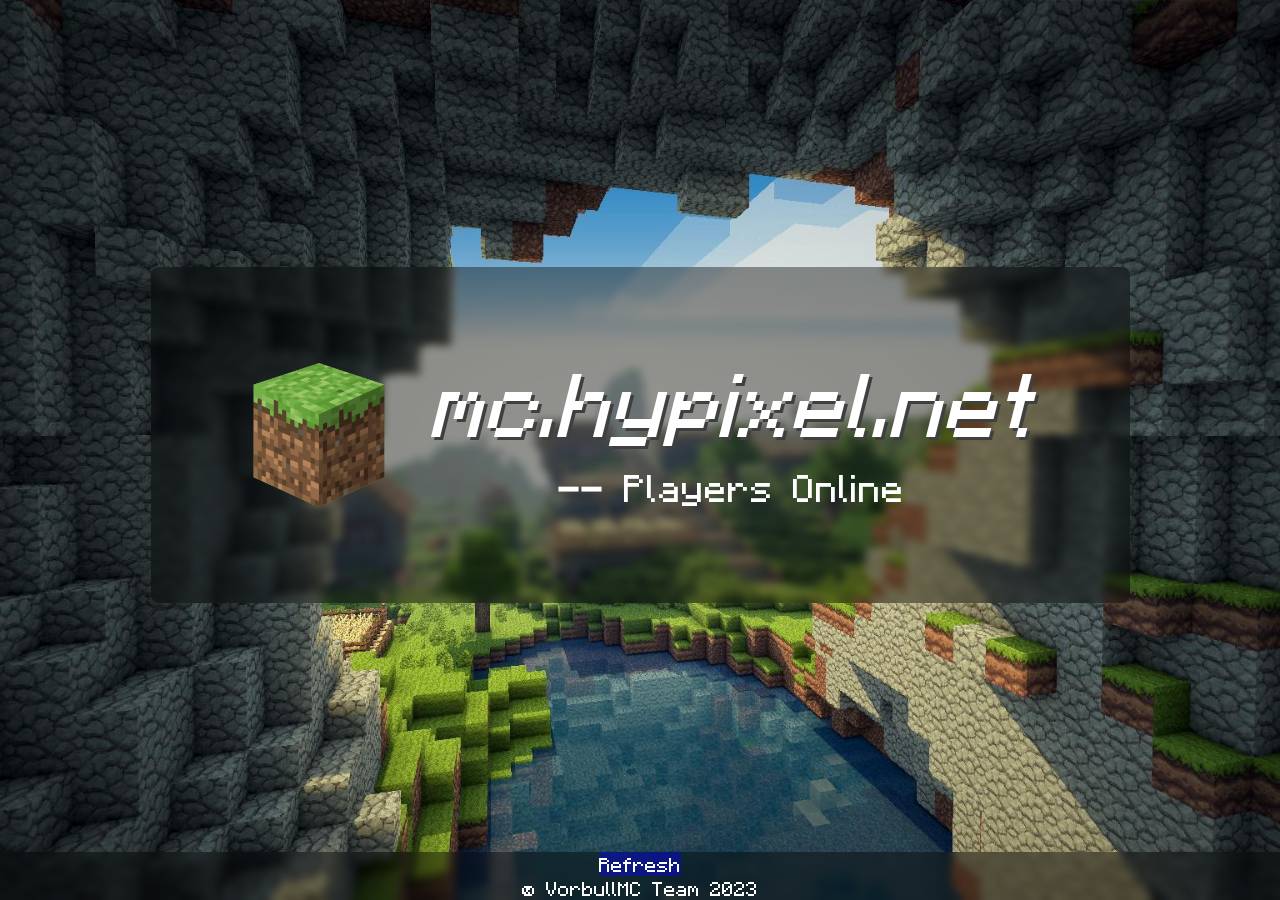
==== mainiframe/index.html @ 96665326 "add iframe" ====
<!doctype html>
<html>
<head manifest="cache.manifest">
  <meta http-equiv="cache-control" content="no-cache">
  <meta http-equiv="pragma" content="no-cache">
  <meta http-equiv="expires" content="0">
  <meta charset="UTF-8">
  <!-- <meta name="viewport" content="width=device-width, initial-scale=1"> -->
  <meta http-equiv="X-UA-Compatible" content="IE=edge">
  <link href="./style.css" rel="stylesheet">
  <link href="./font.css" rel="stylesheet">
  <title>VorbullMC Iframe</title>
  <link rel="icon" type="image/x-icon" href="./block.png">
  <script src="https://code.jquery.com/jquery-3.6.0.min.js" integrity="sha256-/xUj+3OJU5yExlq6GSYGSHk7tPXikynS7ogEvDej/m4=" crossorigin="anonymous"></script>
  <script type="text/javascript" src="./MinecraftColorCodes.min.3.7.js"></script>
  <script type="text/javascript" src="./update_cache.js"></script>
</head>
<body class="main">
  <script>sessionStorage.clear();</script>
  <body onload="checkForUpdate()"></body>
  <style>
    .grid {
      display: grid;
      place-items: center;
    }
  </style>
  <article class="grid">
    <div class="center-container mx-auto center ">
        <img src="./block.png" class="h-36 w-36" id="server-icon"/>
        <div class="flex flex-col ">
            <!-- style="font-size:8vw" -->
            <strong><h1 class="text-7xl font-medium text-white-800 mb-5 white italic shadow" id="server-ip">Loading Data</h1></strong>
            <span class="text-gray-300 text-lg mb-3 server-online" id="motd" style="font-size:1.8vw"></span>
            </strong><div class=" text-3xl"><span class="font-semibold server-status" id="player-count">--</span> Players Online</div></strong>
        </div>
    </div>
  </article>
<script>
function initServerData(serverIp,serverPort){
    const serverIpElement = document.getElementById('server-ip');
    serverIpElement.innerHTML = serverIp;

    console.log('https://mcapi.us/server/status?ip='+serverIp+'&port='+serverPort);
    fetch('https://mcapi.us/server/status?ip='+serverIp+'&port='+serverPort)
    .then(response => response.json())
    .then(data => handleServerStatus(data));

    function handleServerStatus(data){
        if(data.status=='error'){
            console.log(data.error);
            return false;
        }

        const motd = document.getElementById("motd");
        //motd.innerHTML = data.motd;

        const playerCounter = document.getElementById("player-count");
        playerCounter.innerHTML = data.players.now;

        const logo = document.getElementById("server-icon");
        logo.src = data.favicon;
    } 

}

initServerData("mc.hypixel.net","25565");

</script>
<script>
$(document).ready(function(){
  $.getJSON('https://mcapi.us/server/status?ip=hypixel.net&port=25565', function(obj){
    if(obj.online === true){
      motdHTML = obj.motd.replaceColorCodes();
      console.log(motdHTML);
      //motd.innerHTML = motdHTML
      var motd = document.getElementById("motd");
      motd.appendChild(motdHTML);
    } else {
      console.log("Server is offline...");
    }
  });
})
</script>
<style>
    .footer {
      position: fixed;
      left: 0;
      bottom: 0;
      width: 100%;
      background-color: rgba(0, 0, 0, 0.4);
      color: white;
      text-align: center;
      --tw-backdrop-blur: blur(4px);
  -webkit-backdrop-filter: var(--tw-backdrop-blur) var(--tw-backdrop-brightness) var(--tw-backdrop-contrast) var(--tw-backdrop-grayscale) var(--tw-backdrop-hue-rotate) var(--tw-backdrop-invert) var(--tw-backdrop-opacity) var(--tw-backdrop-saturate) var(--tw-backdrop-sepia);
          backdrop-filter: var(--tw-backdrop-blur) var(--tw-backdrop-brightness) var(--tw-backdrop-contrast) var(--tw-backdrop-grayscale) var(--tw-backdrop-hue-rotate) var(--tw-backdrop-invert) var(--tw-backdrop-opacity) var(--tw-backdrop-saturate) var(--tw-backdrop-sepia);
    }
    </style>
    
    <div class="footer">
        <center><a href="./index.html"><button>Refresh</button></a></center>
      <p>&copy; VorbullMC Team 2023</p>
    </div>
</body>
</html>
---- mainiframe/style.css ----
/*
1. Prevent padding and border from affecting element width. (https://github.com/mozdevs/cssremedy/issues/4)
2. Allow adding a border to an element by just adding a border-width. (https://github.com/tailwindcss/tailwindcss/pull/116)
*/

*,
::before,
::after {
  box-sizing: border-box;
  /* 1 */
  border-width: 0;
  /* 2 */
  border-style: solid;
  /* 2 */
  border-color: #e5e7eb;
  /* 2 */
}

::before,
::after {
  --tw-content: '';
}

/*
1. Use a consistent sensible line-height in all browsers.
2. Prevent adjustments of font size after orientation changes in iOS.
3. Use a more readable tab size.
4. Use the user's configured `sans` font-family by default.
*/



html {
  line-height: 1.5;
  /* 1 */
  -webkit-text-size-adjust: 100%;
  /* 2 */
  -moz-tab-size: 4;
  /* 3 */
  -o-tab-size: 4;
     tab-size: 4;
  /* 3 */
  font-family: ui-sans-serif, system-ui, -apple-system, BlinkMacSystemFont, "Segoe UI", Roboto, "Helvetica Neue", Arial, "Noto Sans", sans-serif, "Apple Color Emoji", "Segoe UI Emoji", "Segoe UI Symbol", "Noto Color Emoji";
  /* 4 */
}

/*
1. Remove the margin in all browsers.
2. Inherit line-height from `html` so users can set them as a class directly on the `html` element.
*/

body {
  margin: 0;
  /* 1 */
  line-height: inherit;
  /* 2 */
}

/*
1. Add the correct height in Firefox.
2. Correct the inheritance of border color in Firefox. (https://bugzilla.mozilla.org/show_bug.cgi?id=190655)
3. Ensure horizontal rules are visible by default.
*/

hr {
  height: 0;
  /* 1 */
  color: inherit;
  /* 2 */
  border-top-width: 1px;
  /* 3 */
}

/*
Add the correct text decoration in Chrome, Edge, and Safari.
*/

abbr:where([title]) {
  -webkit-text-decoration: underline dotted;
          text-decoration: underline dotted;
}

/*
Remove the default font size and weight for headings.
*/

h1,
h2,
h3,
h4,
h5,
h6 {
  font-size: inherit;
  font-weight: inherit;
}

/*
Reset links to optimize for opt-in styling instead of opt-out.
*/

a {
  color: inherit;
  text-decoration: inherit;
}

/*
Add the correct font weight in Edge and Safari.
*/

b,
strong {
  font-weight: bolder;
}

/*
1. Use the user's configured `mono` font family by default.
2. Correct the odd `em` font sizing in all browsers.
*/

code,
kbd,
samp,
pre {
  font-family: ui-monospace, SFMono-Regular, Menlo, Monaco, Consolas, "Liberation Mono", "Courier New", monospace;
  /* 1 */
  font-size: 1em;
  /* 2 */
}

/*
Add the correct font size in all browsers.
*/

small {
  font-size: 80%;
}

/*
Prevent `sub` and `sup` elements from affecting the line height in all browsers.
*/

sub,
sup {
  font-size: 75%;
  line-height: 0;
  position: relative;
  vertical-align: baseline;
}

sub {
  bottom: -0.25em;
}

sup {
  top: -0.5em;
}

/*
1. Remove text indentation from table contents in Chrome and Safari. (https://bugs.chromium.org/p/chromium/issues/detail?id=999088, https://bugs.webkit.org/show_bug.cgi?id=201297)
2. Correct table border color inheritance in all Chrome and Safari. (https://bugs.chromium.org/p/chromium/issues/detail?id=935729, https://bugs.webkit.org/show_bug.cgi?id=195016)
3. Remove gaps between table borders by default.
*/

table {
  text-indent: 0;
  /* 1 */
  border-color: inherit;
  /* 2 */
  border-collapse: collapse;
  /* 3 */
}

/*
1. Change the font styles in all browsers.
2. Remove the margin in Firefox and Safari.
3. Remove default padding in all browsers.
*/

button,
input,
optgroup,
select,
textarea {
  font-family: inherit;
  /* 1 */
  font-size: 100%;
  /* 1 */
  line-height: inherit;
  /* 1 */
  color: inherit;
  /* 1 */
  margin: 0;
  /* 2 */
  padding: 0;
  /* 3 */
}

/*
Remove the inheritance of text transform in Edge and Firefox.
*/

button,
select {
  text-transform: none;
}

/*
1. Correct the inability to style clickable types in iOS and Safari.
2. Remove default button styles.
*/

button,
[type='button'],
[type='reset'],
[type='submit'] {
  -webkit-appearance: button;
  /* 1 */
  background-color: rgba(4, 0, 255, 0.4);
  /* 2 */
  background-image: none;
  /* 2 */
}

/*
Use the modern Firefox focus style for all focusable elements.
*/

:-moz-focusring {
  outline: auto;
}

/*
Remove the additional `:invalid` styles in Firefox. (https://github.com/mozilla/gecko-dev/blob/2f9eacd9d3d995c937b4251a5557d95d494c9be1/layout/style/res/forms.css#L728-L737)
*/

:-moz-ui-invalid {
  box-shadow: none;
}

/*
Add the correct vertical alignment in Chrome and Firefox.
*/

progress {
  vertical-align: baseline;
}

/*
Correct the cursor style of increment and decrement buttons in Safari.
*/

::-webkit-inner-spin-button,
::-webkit-outer-spin-button {
  height: auto;
}

/*
1. Correct the odd appearance in Chrome and Safari.
2. Correct the outline style in Safari.
*/

[type='search'] {
  -webkit-appearance: textfield;
  /* 1 */
  outline-offset: -2px;
  /* 2 */
}

/*
Remove the inner padding in Chrome and Safari on macOS.
*/

::-webkit-search-decoration {
  -webkit-appearance: none;
}

/*
1. Correct the inability to style clickable types in iOS and Safari.
2. Change font properties to `inherit` in Safari.
*/

::-webkit-file-upload-button {
  -webkit-appearance: button;
  /* 1 */
  font: inherit;
  /* 2 */
}

/*
Add the correct display in Chrome and Safari.
*/

summary {
  display: list-item;
}

/*
Removes the default spacing and border for appropriate elements.
*/

blockquote,
dl,
dd,
h1,
h2,
h3,
h4,
h5,
h6,
hr,
figure,
p,
pre {
  margin: 0;
}

fieldset {
  margin: 0;
  padding: 0;
}

legend {
  padding: 0;
}

ol,
ul,
menu {
  list-style: none;
  margin: 0;
  padding: 0;
}

/*
Prevent resizing textareas horizontally by default.
*/

textarea {
  resize: vertical;
}

/*
1. Reset the default placeholder opacity in Firefox. (https://github.com/tailwindlabs/tailwindcss/issues/3300)
2. Set the default placeholder color to the user's configured gray 400 color.
*/

input::-moz-placeholder, textarea::-moz-placeholder {
  opacity: 1;
  /* 1 */
  color: #9ca3af;
  /* 2 */
}

input:-ms-input-placeholder, textarea:-ms-input-placeholder {
  opacity: 1;
  /* 1 */
  color: #9ca3af;
  /* 2 */
}

input::placeholder,
textarea::placeholder {
  opacity: 1;
  /* 1 */
  color: #9ca3af;
  /* 2 */
}

/*
Set the default cursor for buttons.
*/

button,
[role="button"] {
  cursor: pointer;
}

/*
Make sure disabled buttons don't get the pointer cursor.
*/

:disabled {
  cursor: default;
}

/*
1. Make replaced elements `display: block` by default. (https://github.com/mozdevs/cssremedy/issues/14)
2. Add `vertical-align: middle` to align replaced elements more sensibly by default. (https://github.com/jensimmons/cssremedy/issues/14#issuecomment-634934210)
   This can trigger a poorly considered lint error in some tools but is included by design.
*/

img,
svg,
video,
canvas,
audio,
iframe,
embed,
object {
  display: block;
  /* 1 */
  vertical-align: middle;
  /* 2 */
}

/*
Constrain images and videos to the parent width and preserve their intrinsic aspect ratio. (https://github.com/mozdevs/cssremedy/issues/14)
*/

img,
video {
  max-width: 100%;
  height: auto;
}

/*
Ensure the default browser behavior of the `hidden` attribute.
*/

[hidden] {
  display: none;
}

*, ::before, ::after {
  --tw-translate-x: 0;
  --tw-translate-y: 0;
  --tw-rotate: 0;
  --tw-skew-x: 0;
  --tw-skew-y: 0;
  --tw-scale-x: 1;
  --tw-scale-y: 1;
  --tw-pan-x:  ;
  --tw-pan-y:  ;
  --tw-pinch-zoom:  ;
  --tw-scroll-snap-strictness: proximity;
  --tw-ordinal:  ;
  --tw-slashed-zero:  ;
  --tw-numeric-figure:  ;
  --tw-numeric-spacing:  ;
  --tw-numeric-fraction:  ;
  --tw-ring-inset:  ;
  --tw-ring-offset-width: 0px;
  --tw-ring-offset-color: #fff;
  --tw-ring-color: rgb(59 130 246 / 0.5);
  --tw-ring-offset-shadow: 0 0 #0000;
  --tw-ring-shadow: 0 0 #0000;
  --tw-shadow: 0 0 #0000;
  --tw-shadow-colored: 0 0 #0000;
  --tw-blur:  ;
  --tw-brightness:  ;
  --tw-contrast:  ;
  --tw-grayscale:  ;
  --tw-hue-rotate:  ;
  --tw-invert:  ;
  --tw-saturate:  ;
  --tw-sepia:  ;
  --tw-drop-shadow:  ;
  --tw-backdrop-blur:  ;
  --tw-backdrop-brightness:  ;
  --tw-backdrop-contrast:  ;
  --tw-backdrop-grayscale:  ;
  --tw-backdrop-hue-rotate:  ;
  --tw-backdrop-invert:  ;
  --tw-backdrop-opacity:  ;
  --tw-backdrop-saturate:  ;
  --tw-backdrop-sepia:  ;
}

.main {
  display: flex;
  height: 100vh;
  align-items: center;
  justify-content: center;
  background-image: url('./bk.jpg');
  background-position: center center;
  background-attachment: fixed;
  background-color: #464646;
  background-size: cover;
  background-repeat: no-repeat;
  padding-bottom: 30px /*whatever the height of your footer is*/
}

.center-container {
  display: flex;
  align-items: center;
}

.center-container > :not([hidden]) ~ :not([hidden]) {
  display: flex;
  --tw-space-x-reverse: 0;
  margin-right: calc(2.5rem * var(--tw-space-x-reverse));
  margin-left: calc(2.5rem * calc(1 - var(--tw-space-x-reverse)));
}

.center-container {
  display: flex;
  border-radius: 0.5rem;
  background-color: rgb(0 0 0 / 0.4);
  padding: 6rem;
  margin: auto;
  /* padding-top: 6rem;
  padding-bottom: 6rem;
  padding-left: 6rem;
  padding-right: 6rem; */
  object-fit: scale-down;
  --tw-text-opacity: 1;
  color: rgb(255 255 255 / var(--tw-text-opacity));
  --tw-backdrop-blur: blur(4px);
  -webkit-backdrop-filter: var(--tw-backdrop-blur) var(--tw-backdrop-brightness) var(--tw-backdrop-contrast) var(--tw-backdrop-grayscale) var(--tw-backdrop-hue-rotate) var(--tw-backdrop-invert) var(--tw-backdrop-opacity) var(--tw-backdrop-saturate) var(--tw-backdrop-sepia);
          backdrop-filter: var(--tw-backdrop-blur) var(--tw-backdrop-brightness) var(--tw-backdrop-contrast) var(--tw-backdrop-grayscale) var(--tw-backdrop-hue-rotate) var(--tw-backdrop-invert) var(--tw-backdrop-opacity) var(--tw-backdrop-saturate) var(--tw-backdrop-sepia);
}

.mb-5 {
  margin-bottom: 1.25rem;
}

.mb-3 {
  margin-bottom: 0.75rem;
}

.flex {
  display: flex;
}

.h-36 {
  height: 9rem;
}

.w-36 {
  width: 9rem;
}

.flex-col {
  flex-direction: column;
}

.text-7xl {
  font-size: 4.5rem;
  line-height: 1;
}

.text-lg {
  font-size: 1.125rem;
  line-height: 1.75rem;
}

.text-3xl {
  font-size: 1.875rem;
  line-height: 2.25rem;
}

.font-medium {
  font-weight: 500;
}

.font-semibold {
  font-weight: 600;
}

.text-gray-300 {
  --tw-text-opacity: 1;
  color: rgb(209 213 219 / var(--tw-text-opacity));
}

.footer {
  position: fixed;
  bottom: 0;
}
---- mainiframe/font.css ----
@font-face {
    font-family: Minecraftia;
    src: url([data-uri]);
  }
  
  body {
    font-family: Minecraftia;
    text-align: center;
    background-color: grey;
  }
  
  h1,
  h2,
  h3,
  h4,
  h5,
  h6,
  th {
    font-weight: 100;
  }
  
  th {
    font-size: 22px;
  }
  
  .black {
    color: #000000;
  }
  
  .black.shadow {
    text-shadow: 3px 3px #000000;
  }
  
  .dark_blue {
    color: #0000AA;
  }
  
  .dark_blue.shadow {
    text-shadow: 3px 3px #00002A;
  }
  
  .dark_green {
    color: #00AA00;
  }
  
  .dark_green.shadow {
    text-shadow: 3px 3px #002A00;
  }
  
  .dark_aqua {
    color: #00AAAA;
  }
  
  .dark_aqua.shadow {
    text-shadow: 3px 3px #002A2A;
  }
  
  .dark_red {
    color: #AA0000;
  }
  
  .dark_red.shadow {
    text-shadow: 3px 3px #2A0000;
  }
  
  .dark_purple {
    color: #AA00AA;
  }
  
  .dark_purple.shadow {
    text-shadow: 3px 3px #2A002A;
  }
  
  .gold {
    color: #FFAA00;
  }
  
  .gold.shadow {
    text-shadow: 3px 3px #2A2A00;
  }
  
  .gray {
    color: #AAAAAA;
  }
  
  .gray.shadow {
    text-shadow: 3px 3px #2A2A2A;
  }
  
  .dark_gray {
    color: #555555;
  }
  
  .dark_gray.shadow {
    text-shadow: 3px 3px #151515;
  }
  
  .blue {
    color: #5555FF;
  }
  
  .blue.shadow {
    text-shadow: 3px 3px #15153F;
  }
  
  .green {
    color: #55FF55;
  }
  
  .green.shadow {
    text-shadow: 3px 3px #153F15;
  }
  
  .aqua {
    color: #55FFFF;
  }
  
  .aqua.shadow {
    text-shadow: 3px 3px #153F3F;
  }
  
  .red {
    color: #FF5555;
  }
  
  .red.shadow {
    text-shadow: 3px 3px #3F1515;
  }
  
  .light_purple {
    color: #FF55FF;
  }
  
  .light_purple.shadow {
    text-shadow: 3px 3px #3F153F;
  }
  
  .yellow {
    color: #FFFF55;
  }
  
  .yellow.shadow {
    text-shadow: 3px 3px #3F3F15;
  }
  
  .white {
    color: #FFFFFF;
  }
  
  .white.shadow {
    text-shadow: 3px 3px #3F3F3F;
  }
  
  .bold {
    font-weight: bold;
  }
  
  .strikethrough {
    text-decoration: line-through;
  }
  
  .underline {
    text-decoration: underline;
  }
  
  .italic {
    font-style: italic;
  }
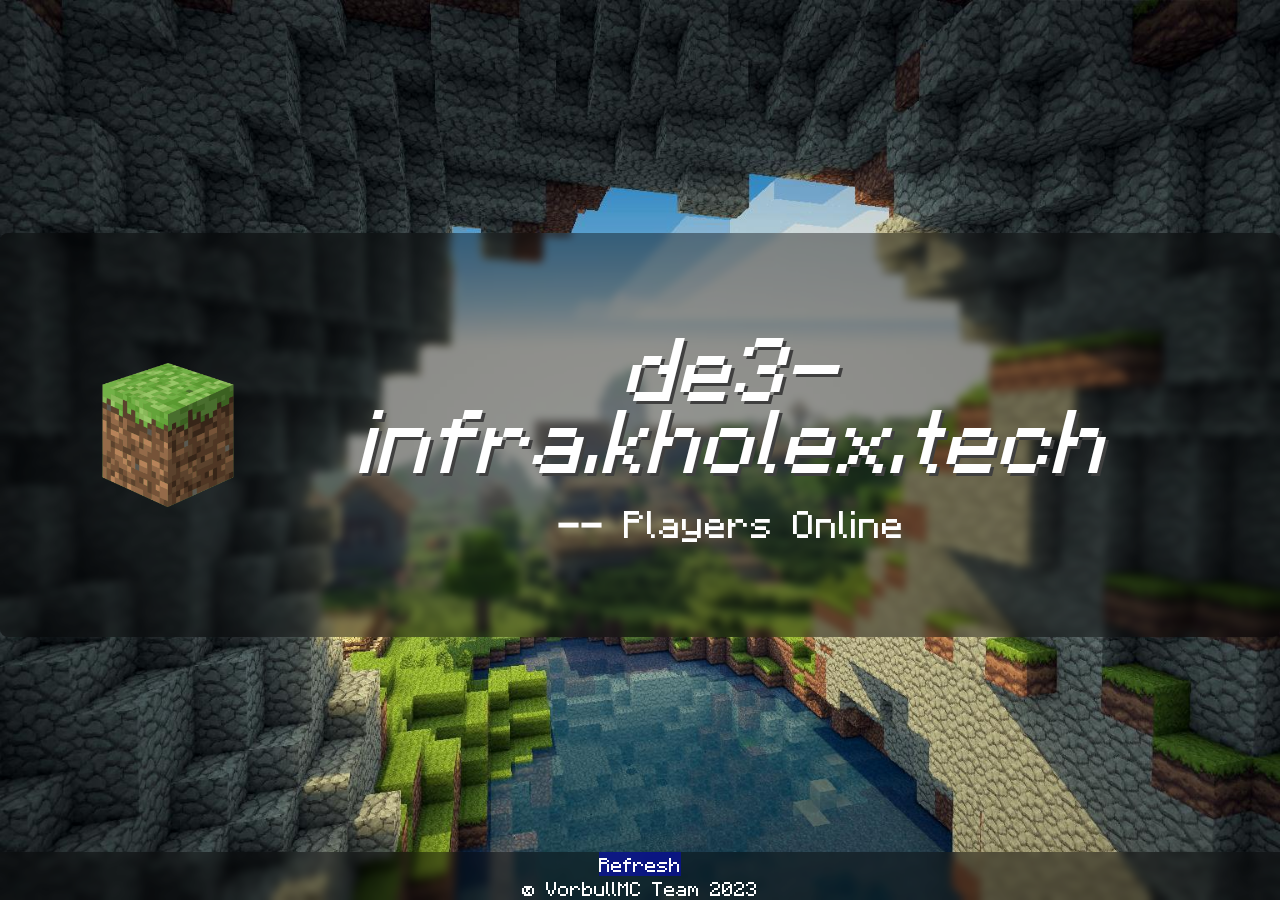
==== commit 725850dd: "fixing the iframes" ====
--- a/mainiframe/index.html
+++ b/mainiframe/index.html
@@ -5,7 +5,7 @@
   <meta http-equiv="pragma" content="no-cache">
   <meta http-equiv="expires" content="0">
   <meta charset="UTF-8">
-  <!-- <meta name="viewport" content="width=device-width, initial-scale=1"> -->
+  <meta name="viewport" content="width=device-width, initial-scale=1.0, maximum-scale=1.0, user-scalable=no">
   <meta http-equiv="X-UA-Compatible" content="IE=edge">
   <link href="./style.css" rel="stylesheet">
   <link href="./font.css" rel="stylesheet">
@@ -63,12 +63,12 @@
 
 }
 
-initServerData("mc.hypixel.net","25565");
+initServerData("de3-infra.kholex.tech","5092");
 
 </script>
 <script>
 $(document).ready(function(){
-  $.getJSON('https://mcapi.us/server/status?ip=hypixel.net&port=25565', function(obj){
+  $.getJSON('https://mcapi.us/server/status?ip=de3-infra.kholex.tech&port=5092', function(obj){
     if(obj.online === true){
       motdHTML = obj.motd.replaceColorCodes();
       console.log(motdHTML);
